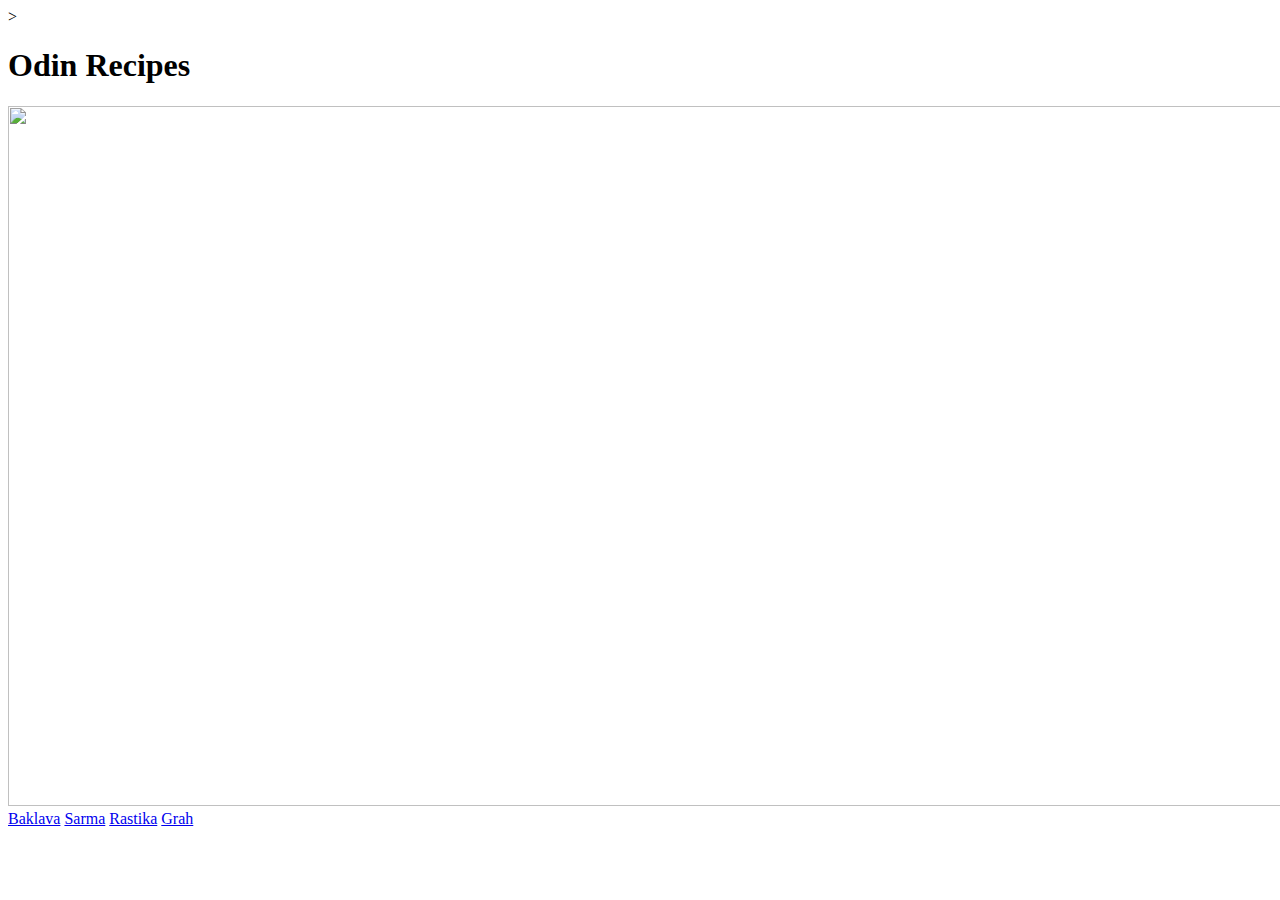
==== recipes/index.html @ 265b8f2f "moved index to recipies folder" ====
<!DOCTYPE html>
<html lang="en">
<head>
    <meta charset="UTF-8">
    <meta name="viewport" content="width=device-width, initial-scale=1.0">
    <title>Document</title>
</head>
<body>
    ><h1>Odin Recipes</h1>
    <img src="../Odin-recipes/Odin recipies pictures/food.jpg" width="1920" height="700
    ">
    <a href="recipes/baklava.html">Baklava</a>
    <a href="recipes/Sarma.html" >Sarma</a>
    <a href="./recipes/Rastika.html" >Rastika</a>
    <a href="./recipes/Grah.html">Grah</a>

</body>
</html>
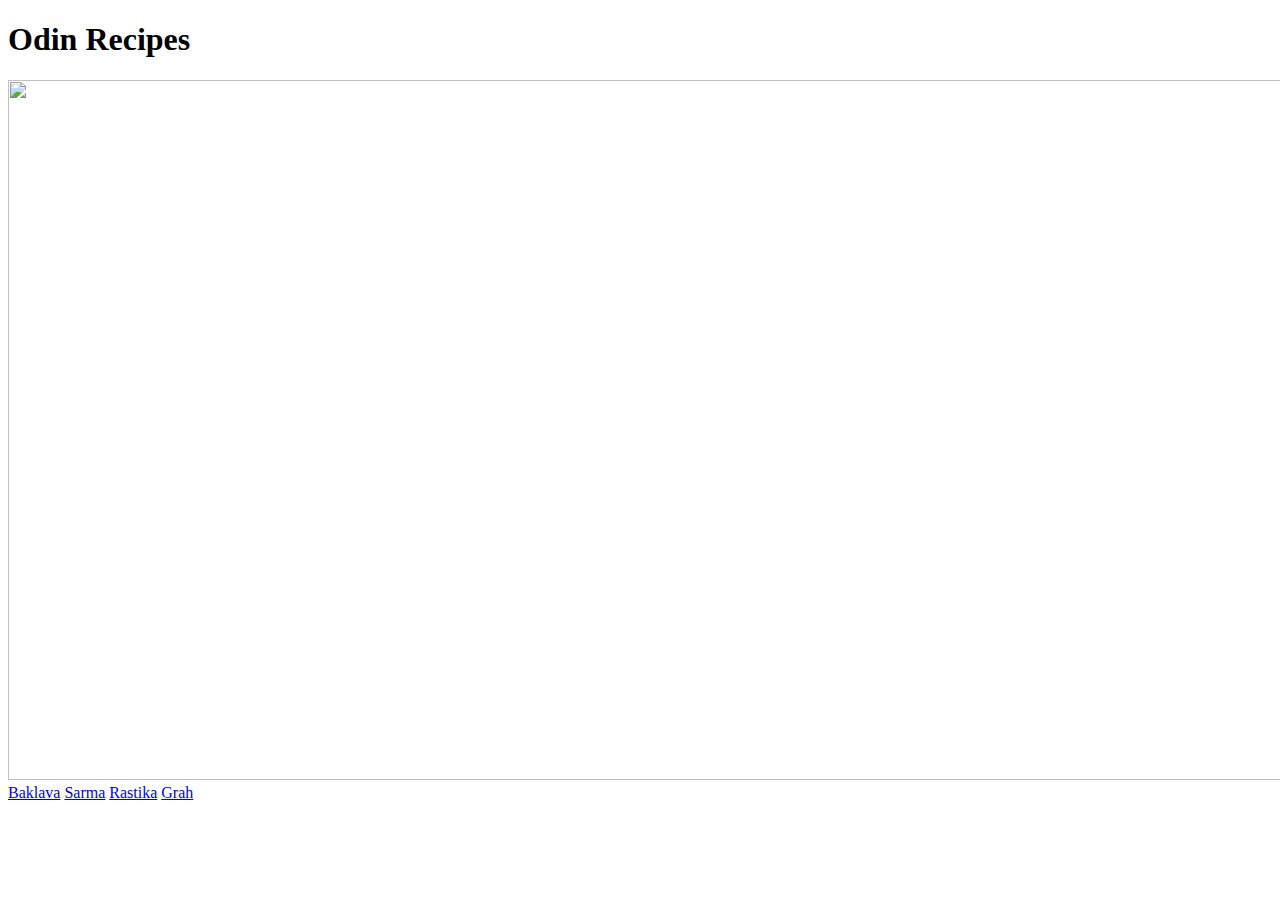
==== commit 853865e3: "added css styles" ====
--- a/recipes/index.html
+++ b/recipes/index.html
@@ -4,9 +4,10 @@
     <meta charset="UTF-8">
     <meta name="viewport" content="width=device-width, initial-scale=1.0">
     <title>Document</title>
+    <link rel="stylesheet" href="styles.css">
 </head>
 <body>
-    ><h1>Odin Recipes</h1>
+    <h1>Odin Recipes</h1>
     <img src="../Odin-recipes/Odin recipies pictures/food.jpg" width="1920" height="700
     ">
     <a href="recipes/baklava.html">Baklava</a>
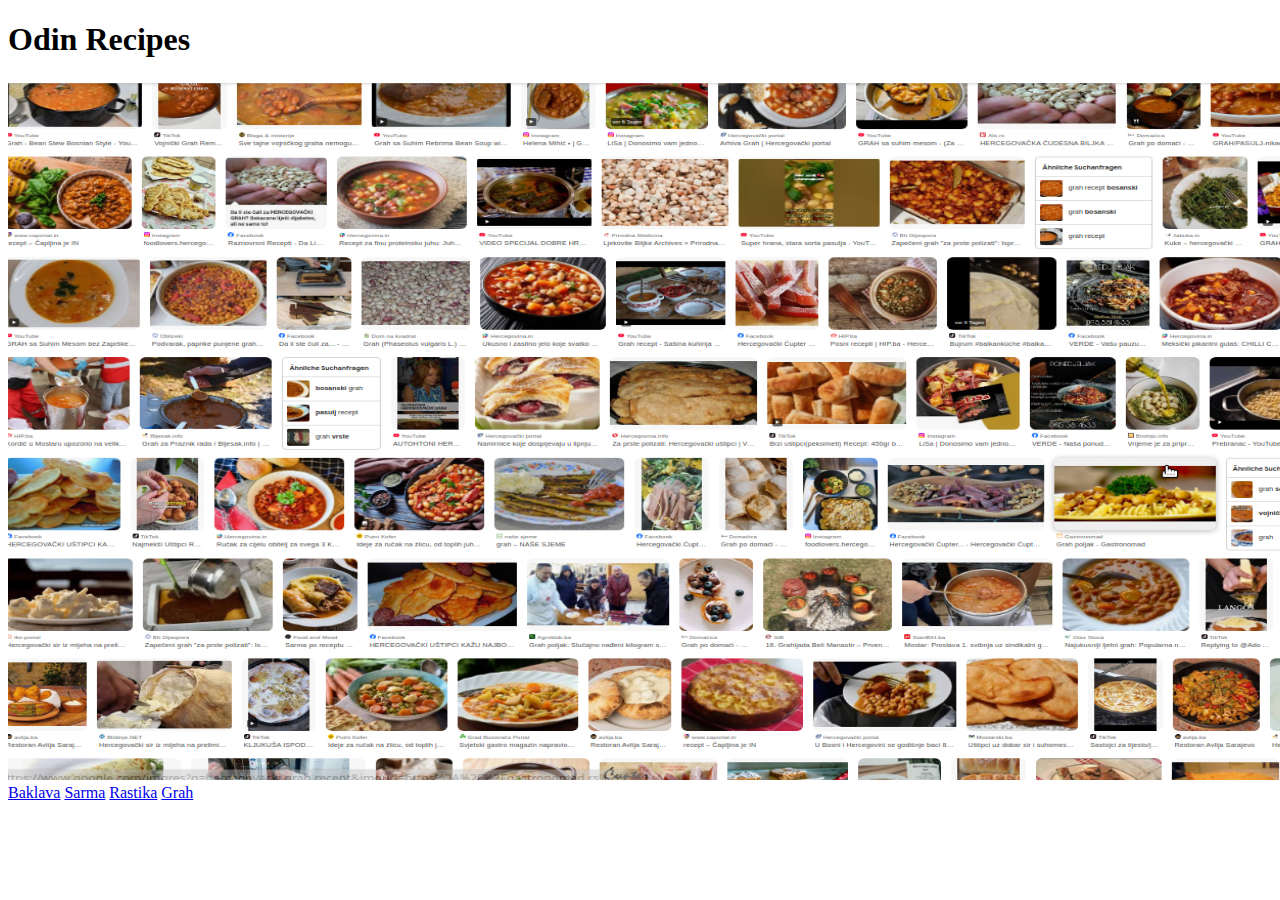
==== commit 6c32892b: "ponovo raspored u datotekama" ====
--- a/recipes/index.html
+++ b/recipes/index.html
@@ -7,13 +7,14 @@
     <link rel="stylesheet" href="styles.css">
 </head>
 <body>
-    <h1>Odin Recipes</h1>
-    <img src="../Odin-recipes/Odin recipies pictures/food.jpg" width="1920" height="700
+   <h1>Odin Recipes</h1>
+    <img src="../Odin recipies pictures/food.jpg" width="1920" height="700
     ">
-    <a href="recipes/baklava.html">Baklava</a>
-    <a href="recipes/Sarma.html" >Sarma</a>
-    <a href="./recipes/Rastika.html" >Rastika</a>
-    <a href="./recipes/Grah.html">Grah</a>
+
+    <a href="./baklava.html">Baklava</a>
+    <a href="./Sarma.html" >Sarma</a>
+    <a href="./Rastika.html" >Rastika</a>
+    <a href="./Grah.html">Grah</a>
 
 </body>
 </html>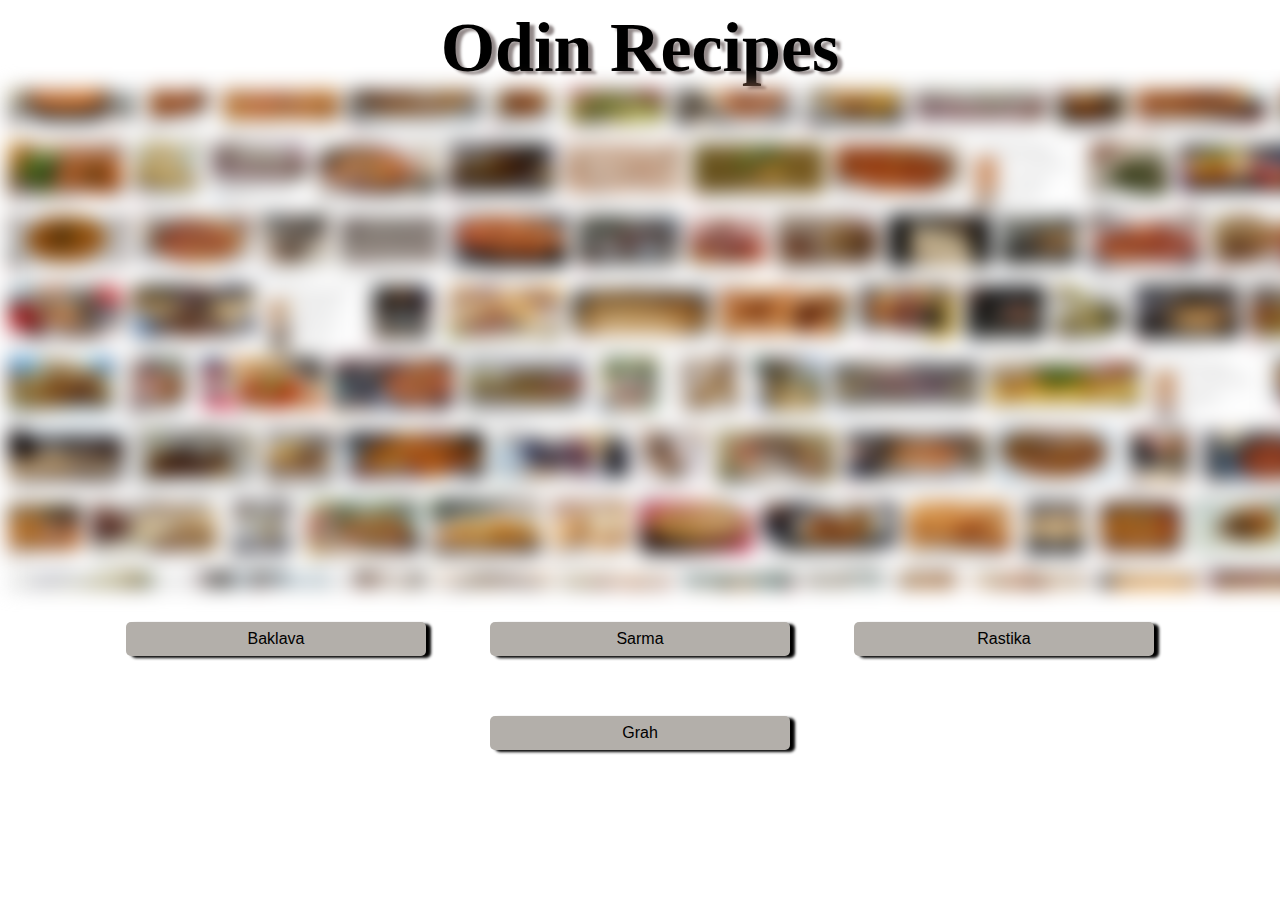
==== commit 730c8f8b: "odrradio css for index page" ====
--- a/recipes/index.html
+++ b/recipes/index.html
@@ -7,14 +7,19 @@
     <link rel="stylesheet" href="styles.css">
 </head>
 <body>
-   <h1>Odin Recipes</h1>
-    <img src="../Odin recipies pictures/food.jpg" width="1920" height="700
-    ">
-
-    <a href="./baklava.html">Baklava</a>
-    <a href="./Sarma.html" >Sarma</a>
-    <a href="./Rastika.html" >Rastika</a>
-    <a href="./Grah.html">Grah</a>
-
+   <h1 id="title">Odin Recipes</h1>
+   <div class="image">
+    <img src="../Odin recipies pictures/food.jpg" height="500px" width="1800px"></div>
+<div>
+    <button>
+    <a href="./baklava.html">Baklava</a></button>
+    <button>
+        <a href="./Sarma.html" >Sarma</a></button>
+        <button>
+    <a href="./Rastika.html" >Rastika</a></button>
+    <button>
+    <a href="./Grah.html">Grah</a></button>
+    
+</div>
 </body>
 </html>--- a/recipes/styles.css
+++ b/recipes/styles.css
@@ -0,0 +1,48 @@
+
+
+
+* {
+    box-sizing: border-box;
+    text-decoration: none;
+    color: black;
+}
+div{
+    color: rgb(160, 149, 149);
+    display:inline-block;
+    justify-content: space-evenly;
+    text-align: center;
+   margin: auto;
+}
+
+
+
+#title{
+    text-align: center;
+    font-family:serif;
+    font-size:70px;
+    font-weight: 800px;
+    margin:auto;
+    text-decoration: solid;
+    text-shadow: 5px 3px 3px rgb(146, 137, 137);
+}
+
+
+button{
+    width: 300px;
+    margin: 30px;
+    padding: 8px;
+    border: 2px;
+border-radius: 5px;
+ box-shadow: 5px 2px 3px;
+display: inline-block;
+    font-size: 16px;
+    background-color: rgb(179, 175, 170);
+
+}
+
+
+.image {
+filter: blur(10px);
+-webkit-filter: blur(10);
+box-sizing: content-box;
+}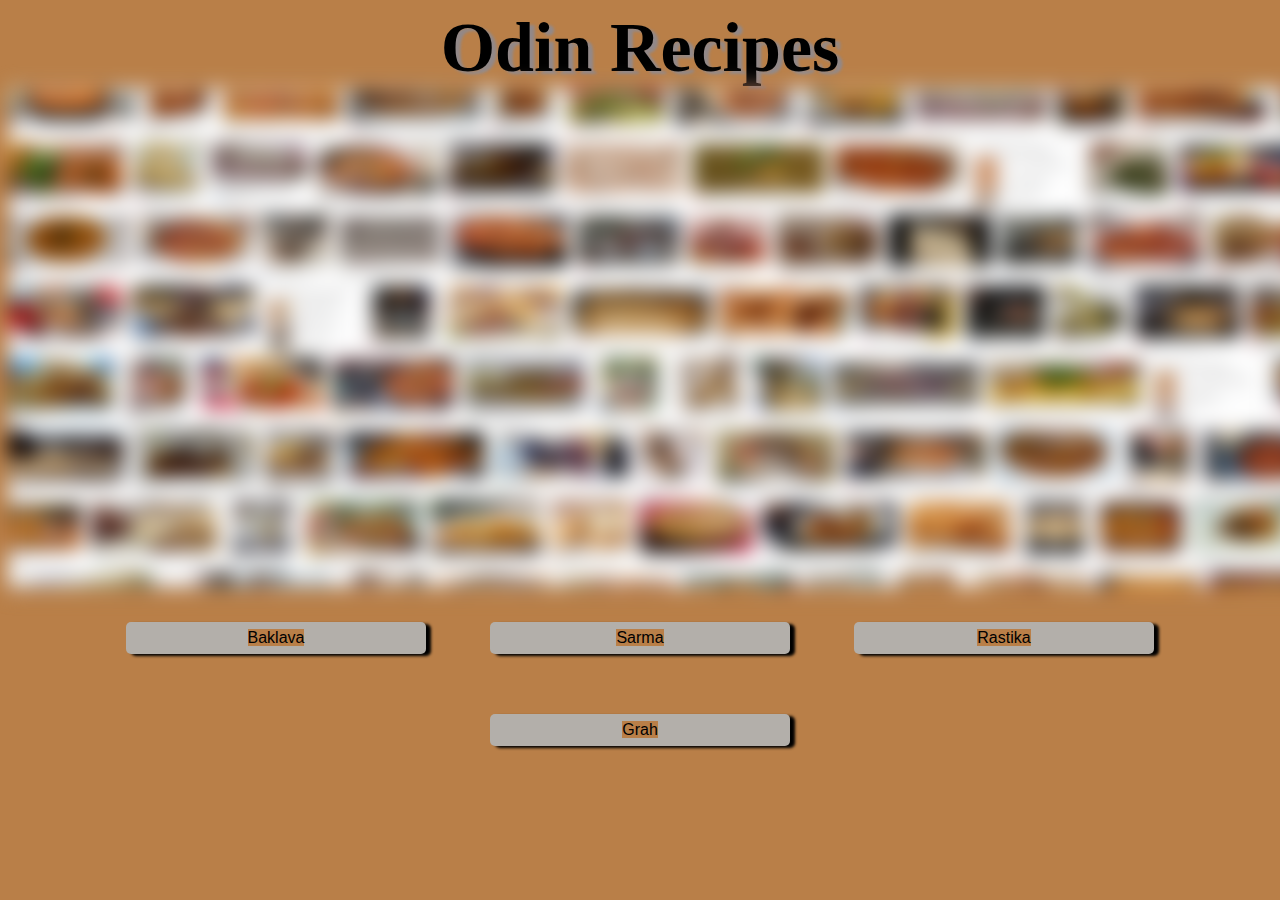
==== commit 1b6225c1: "css on baklava" ====
--- a/recipes/index.html
+++ b/recipes/index.html
@@ -11,13 +11,13 @@
    <div class="image">
     <img src="../Odin recipies pictures/food.jpg" height="500px" width="1800px"></div>
 <div>
-    <button>
+    <button class="button">
     <a href="./baklava.html">Baklava</a></button>
-    <button>
+    <button class="button">
         <a href="./Sarma.html" >Sarma</a></button>
-        <button>
+        <button class="button">
     <a href="./Rastika.html" >Rastika</a></button>
-    <button>
+    <button class="button">
     <a href="./Grah.html">Grah</a></button>
     
 </div>
--- a/recipes/styles.css
+++ b/recipes/styles.css
@@ -5,6 +5,7 @@
     box-sizing: border-box;
     text-decoration: none;
     color: black;
+    background-color: rgb(185, 127, 72);
 }
 div{
     color: rgb(160, 149, 149);
@@ -27,16 +28,17 @@
 }
 
 
-button{
+.button{
     width: 300px;
     margin: 30px;
-    padding: 8px;
     border: 2px;
-border-radius: 5px;
- box-shadow: 5px 2px 3px;
-display: inline-block;
+    padding: 7px;
+
+     border-radius: 5px;
+     box-shadow: 5px 2px 3px;
     font-size: 16px;
     background-color: rgb(179, 175, 170);
+    text-overflow: clip;
 
 }
 
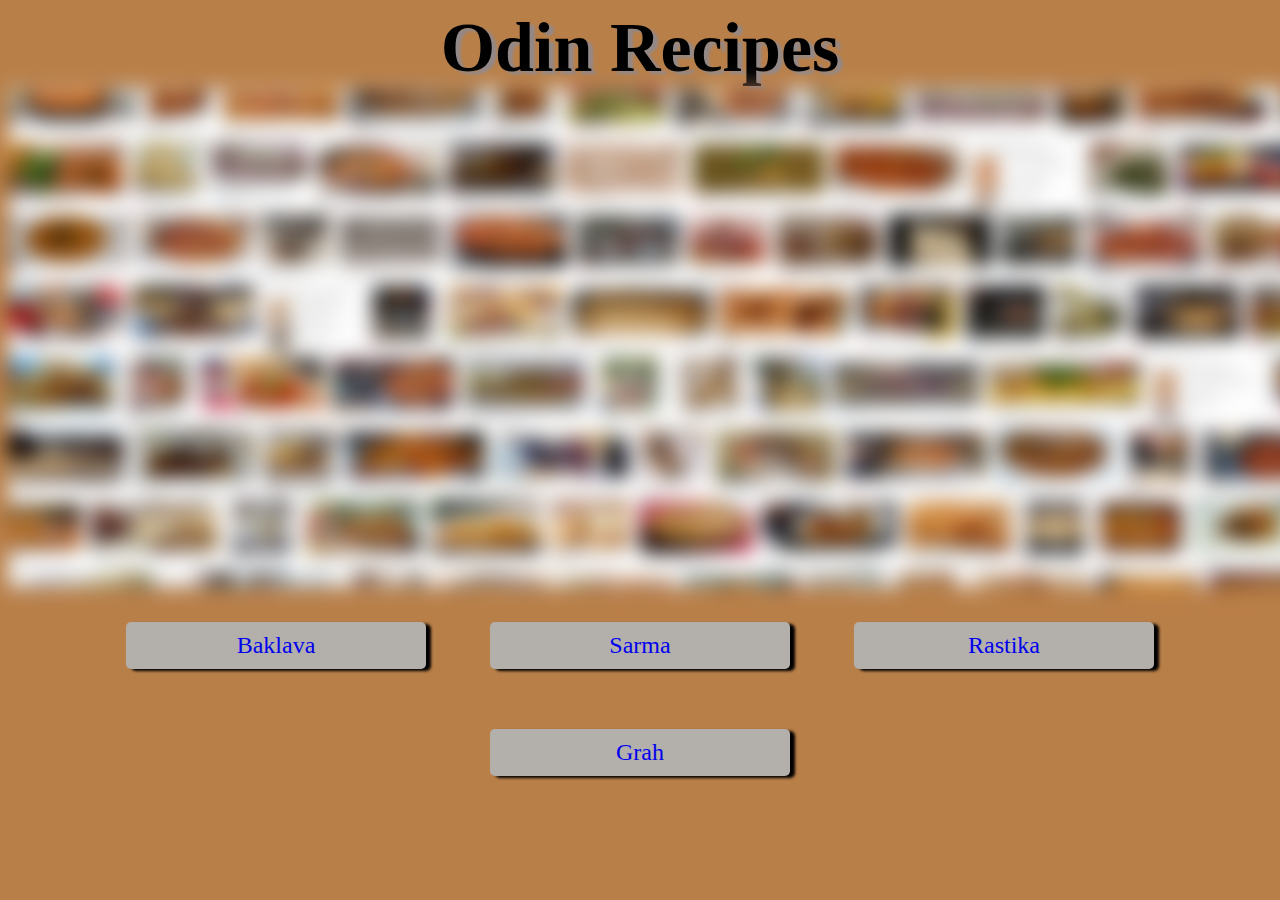
==== commit aaeee379: "grah is also finished" ====
--- a/recipes/index.html
+++ b/recipes/index.html
@@ -11,14 +11,14 @@
    <div class="image">
     <img src="../Odin recipies pictures/food.jpg" height="500px" width="1800px"></div>
 <div>
-    <button class="button">
-    <a href="./baklava.html">Baklava</a></button>
-    <button class="button">
-        <a href="./Sarma.html" >Sarma</a></button>
-        <button class="button">
-    <a href="./Rastika.html" >Rastika</a></button>
-    <button class="button">
-    <a href="./Grah.html">Grah</a></button>
+    
+    <a href="./baklava.html">Baklava</a>
+    
+        <a href="./Sarma.html" >Sarma</a>
+        
+    <a href="./Rastika.html" >Rastika</a>
+    
+    <a href="./Grah.html">Grah</a>
     
 </div>
 </body>
--- a/recipes/styles.css
+++ b/recipes/styles.css
@@ -4,15 +4,11 @@
 * {
     box-sizing: border-box;
     text-decoration: none;
-    color: black;
     background-color: rgb(185, 127, 72);
 }
 div{
     color: rgb(160, 149, 149);
-    display:inline-block;
-    justify-content: space-evenly;
     text-align: center;
-   margin: auto;
 }
 
 
@@ -23,22 +19,22 @@
     font-size:70px;
     font-weight: 800px;
     margin:auto;
-    text-decoration: solid;
     text-shadow: 5px 3px 3px rgb(146, 137, 137);
 }
 
 
-.button{
+a{   display: inline-flex;
+    justify-content: center;
+    align-items: center;
     width: 300px;
     margin: 30px;
     border: 2px;
-    padding: 7px;
+    padding: 10px;
 
      border-radius: 5px;
-     box-shadow: 5px 2px 3px;
-    font-size: 16px;
+     box-shadow: 5px 2px 3px black;
+    font-size: 24px;
     background-color: rgb(179, 175, 170);
-    text-overflow: clip;
 
 }
 
@@ -47,4 +43,6 @@
 filter: blur(10px);
 -webkit-filter: blur(10);
 box-sizing: content-box;
-}+}
+
+a:hover{background-color: rgb(128, 123, 109);}